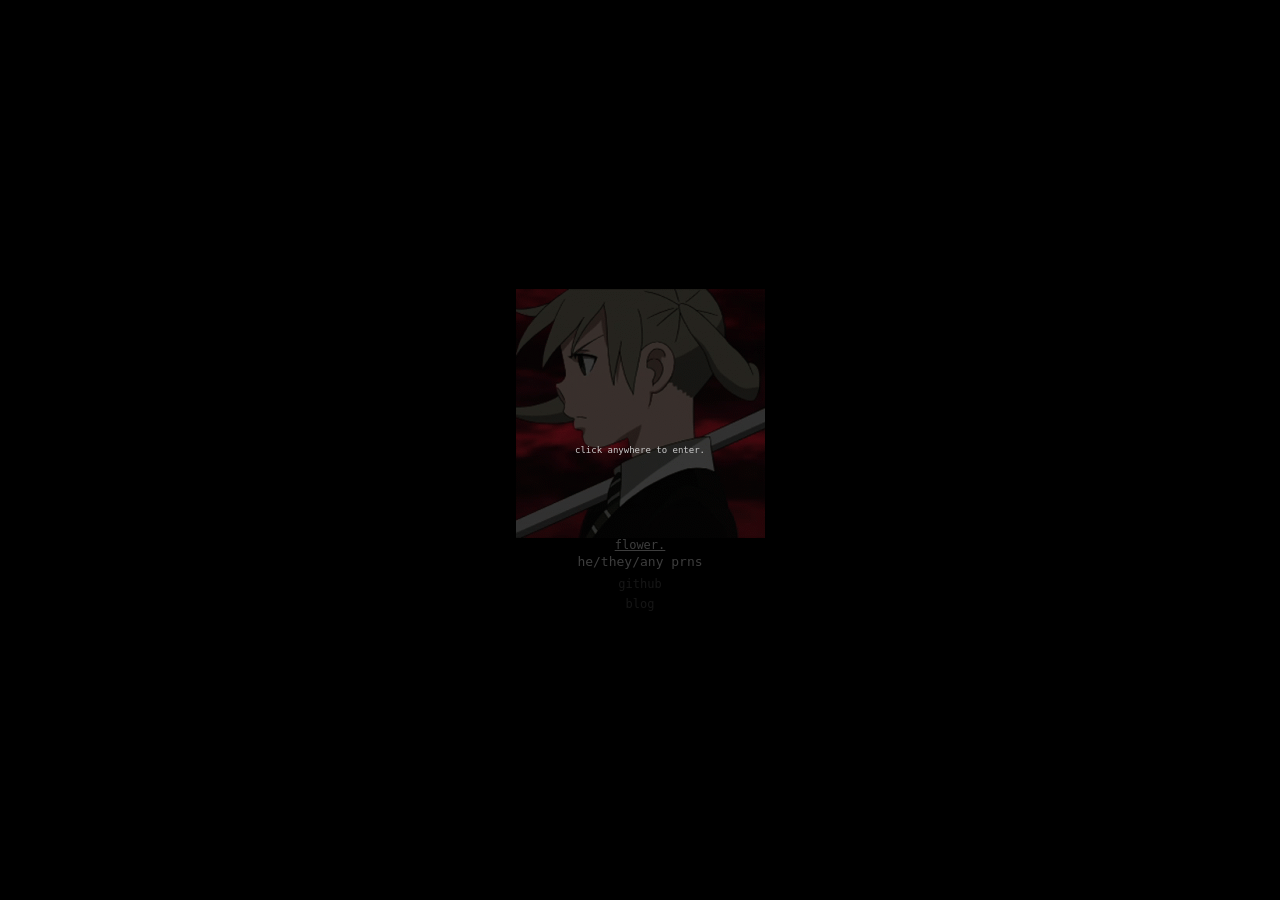
==== index.html @ 96be11df "actual page" ====
<!DOCTYPE html>
<html lang="en">
<head>
    <link rel="stylesheet" href="index.css">
</head>
<body>
     <div id="overlay">
        <div class="click">click anywhere to enter.</div>
    </div>
    <div class="container">
    <img id="pfp" src="storage/flr7.gif">
    <span class="title">flower.</span>
    <span class="pronouns">he/they/any prns</span>
    <a href="https://github.com/flr7">github</a>
    <a href="blog/">blog</a>
    </div>

     <audio id="bg" src="audio/BOX 15 4.mp3" loop></audio>
     <script src="/storage/main.js"></script>
</body>
</html>



<!-- storage/mxz.js -->
---- index.css ----
html,body {
    margin: 0;
    height: 100vh;
    display: flex;
    align-items: center;
    justify-content: center;
    background-color: rgb(0,0,0);
    color: rgb(204,204,204);
    font-family: monospace;
}

.container {
    display: flex;
    flex-direction: column;
  align-items: center;
  text-align: center;
}

.title {
    margin-bottom: 2px;
    text-decoration: underline;
    font-size: 12px;
}

#overlay {
  position: fixed;
  top: 0;
  left: 0;
  width: 100vw;
  height: 100vh;
  background-color: rgba(0, 0, 0, 0.7);
  display: flex;
  align-items: center;
  justify-content: center;
  z-index: 10;
  color: white;
  font-size: 1.5vw;
  cursor: pointer;
font-family: monospace;
}

 .click {
    top: 50%;
    left: 50%;
    font-size: 9px;
    color: #ccc;
    border: none;
    border-radius: 5px;
    cursor: pointer;
    font-family:monospace;
  }

  .pronouns {
    margin-bottom: 2px;
  }
  

    a {
  margin-top: 6px;
  font-size: 12px;
  color: #474747;
  text-decoration: none;
}

a:hover {
  color: #ccc;
  text-decoration: none;
}
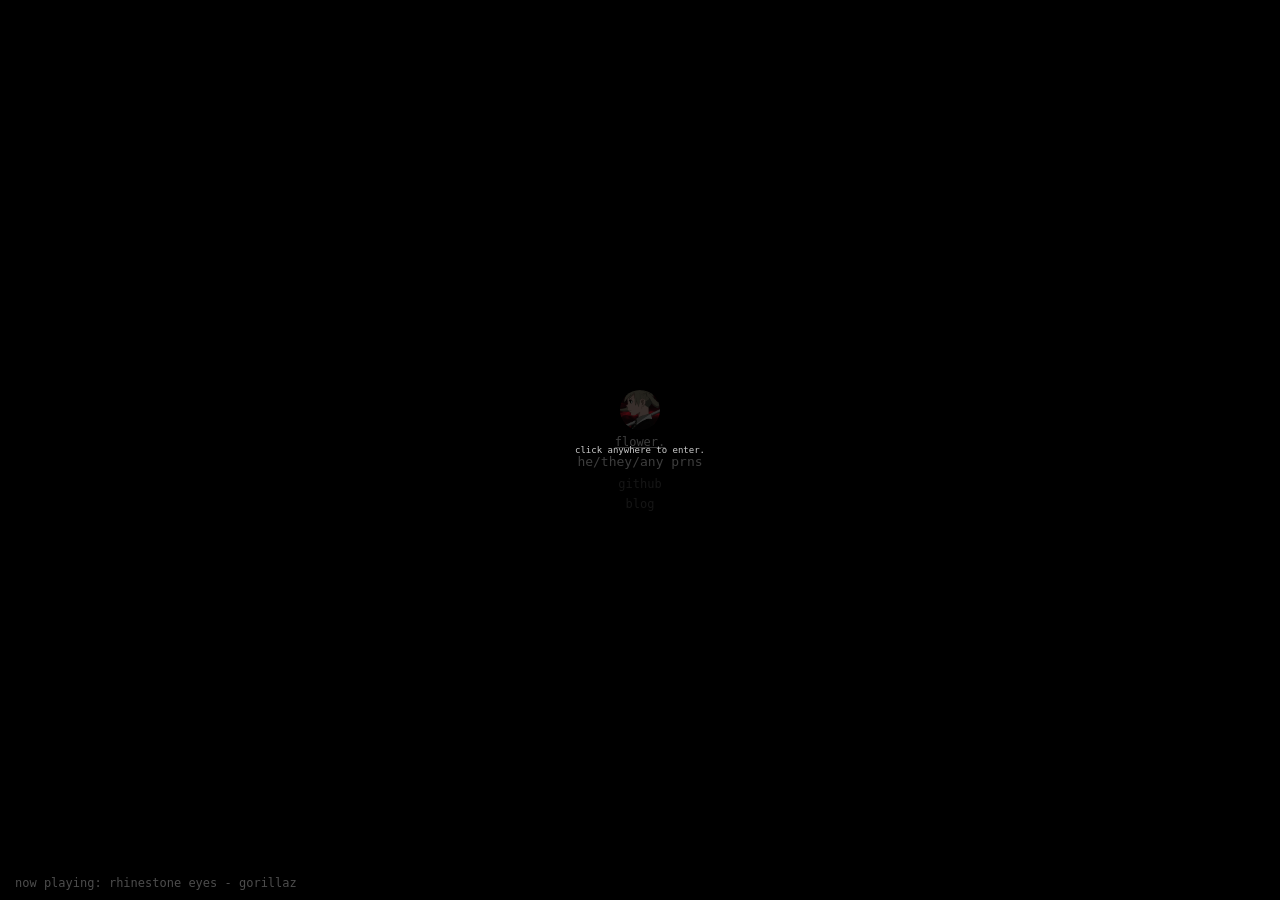
==== commit b02baa15: "add current song playing" ====
--- a/index.html
+++ b/index.html
@@ -14,12 +14,12 @@
     <a href="https://github.com/flr7">github</a>
     <a href="blog/">blog</a>
     </div>
-
-     <audio id="bg" src="audio/BOX 15 4.mp3" loop></audio>
-     <script src="/storage/main.js"></script>
+    <div id="song-playing">now playing: rhinestone eyes - gorillaz</div>
+     <audio id="bg" src="storage/gorillaz - rhinestone eyes.mp3" loop></audio>
+     <script src="storage/main.js"></script>
 </body>
 </html>
 
 
 
-<!-- storage/mxz.js -->+<!-- storage/mxz.js -->
--- a/index.css
+++ b/index.css
@@ -17,7 +17,7 @@
 }
 
 .title {
-    margin-bottom: 2px;
+    margin-bottom: 5px;
     text-decoration: underline;
     font-size: 12px;
 }
@@ -65,4 +65,20 @@
 a:hover {
   color: #ccc;
   text-decoration: none;
+}
+
+#pfp {
+  width: 40px;
+  height: 40px;
+  margin-bottom: 5px;
+  border-radius: 30px;
+}
+
+#song-playing {
+    position: fixed;
+    bottom: 10px;
+    left: 10px;
+    font-size: 12px;
+    color: white;
+  margin-left: 5px;
 }
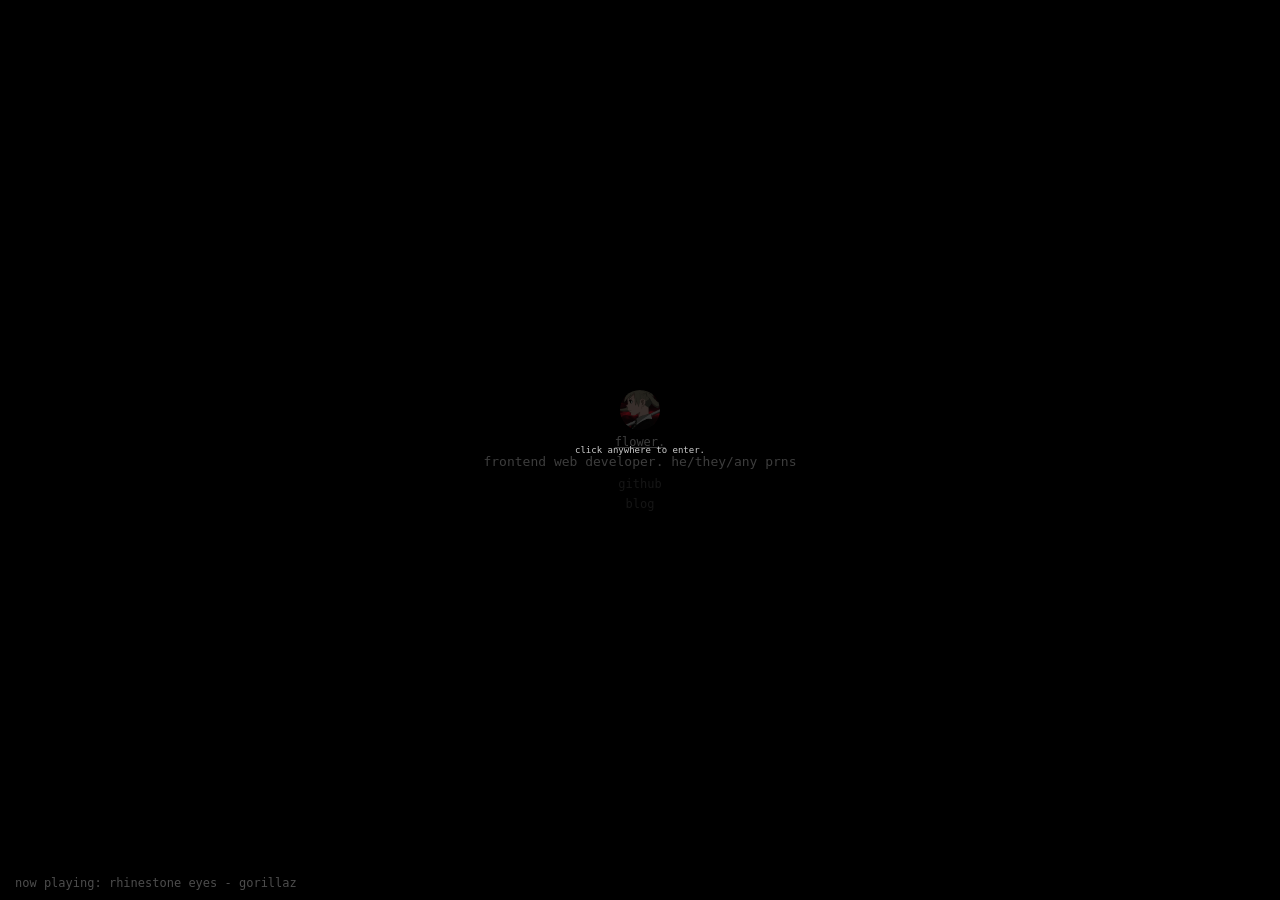
==== commit a8013593: "" ====
--- a/index.html
+++ b/index.html
@@ -10,7 +10,7 @@
     <div class="container">
     <img id="pfp" src="storage/flr7.gif">
     <span class="title">flower.</span>
-    <span class="pronouns">he/they/any prns</span>
+    <span class="pronouns">frontend web developer. he/they/any prns</span>
     <a href="https://github.com/flr7">github</a>
     <a href="blog/">blog</a>
     </div>
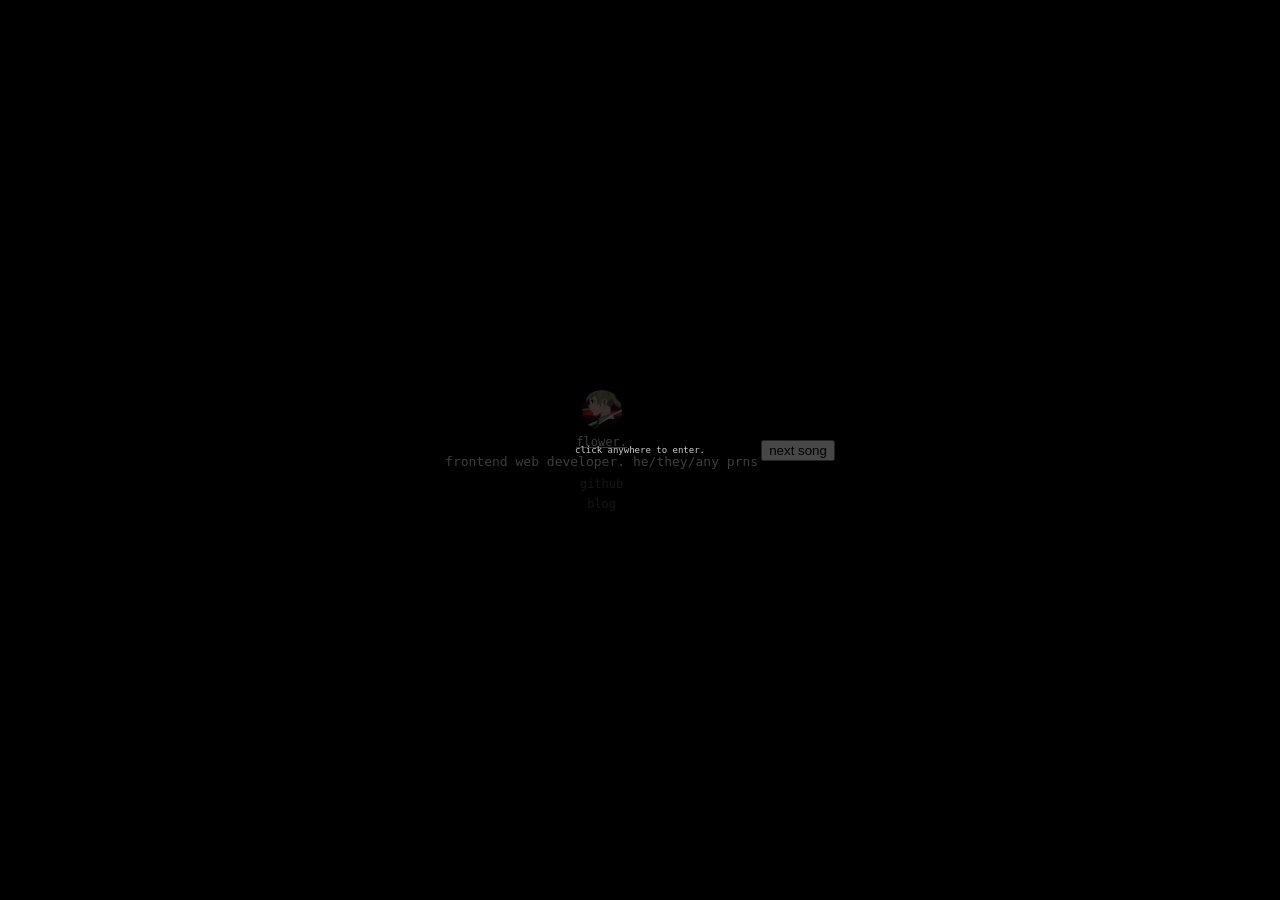
==== commit d7cdee5f: "add playing multiple songs" ====
--- a/index.html
+++ b/index.html
@@ -14,8 +14,8 @@
     <a href="https://github.com/flr7">github</a>
     <a href="blog/">blog</a>
     </div>
-    <div id="song-playing">now playing: rhinestone eyes - gorillaz</div>
-     <audio id="bg" src="storage/gorillaz - rhinestone eyes.mp3" loop></audio>
+    <div id="song-playing"></div> <button id="next-btn">next song</button>
+     <audio id="bg"></audio>
      <script src="storage/main.js"></script>
 </body>
 </html>
--- a/index.css
+++ b/index.css
@@ -81,4 +81,8 @@
     font-size: 12px;
     color: white;
   margin-left: 5px;
+}
+
+#next-btn {
+  margin-left: 3px;
 }
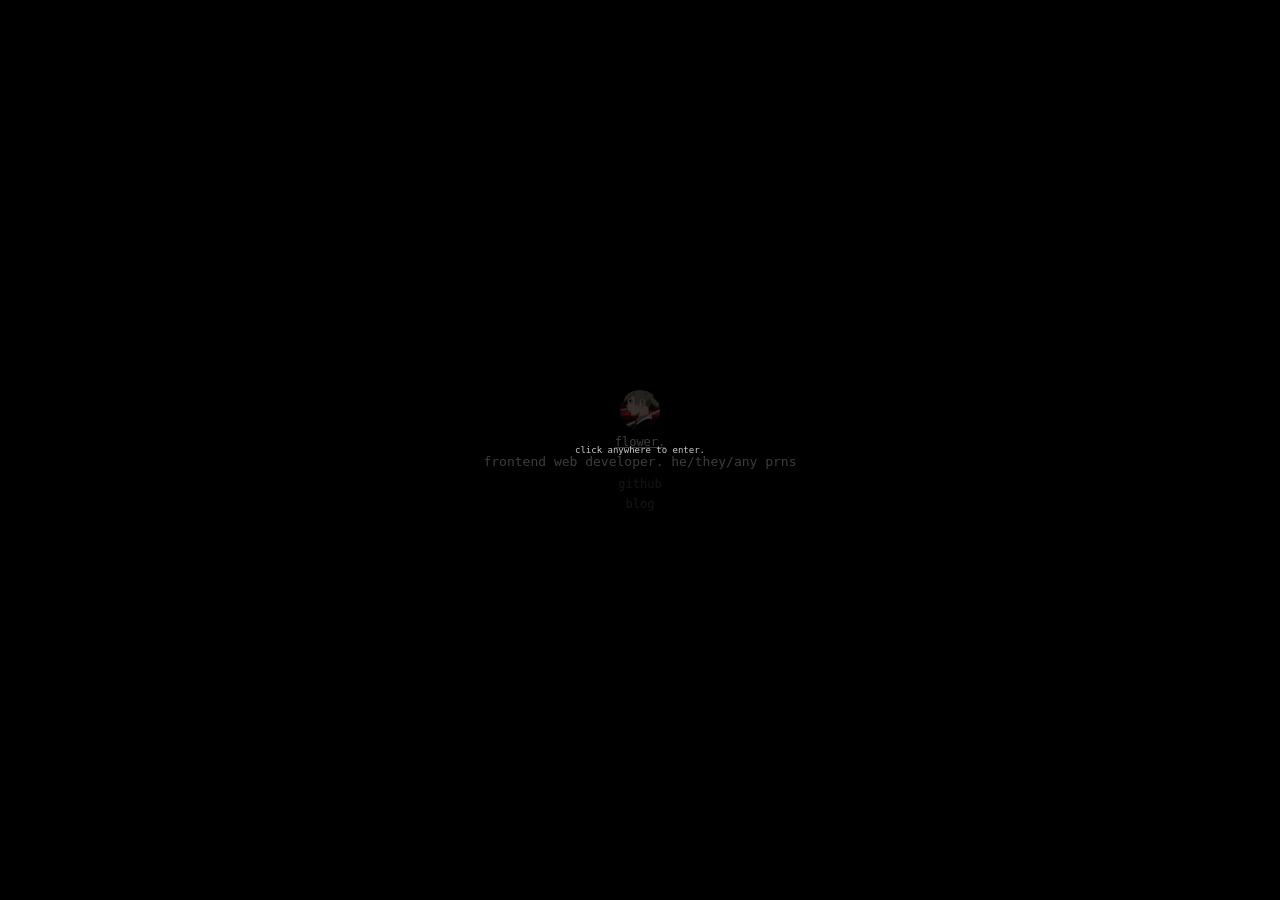
==== commit 57b04898: "fix css issues with next btn." ====
--- a/index.html
+++ b/index.html
@@ -14,7 +14,10 @@
     <a href="https://github.com/flr7">github</a>
     <a href="blog/">blog</a>
     </div>
-    <div id="song-playing"></div> <button id="next-btn">next song</button>
+    <div class="player">
+    <div id="song-playing"></div>
+    <button id="next-btn">[next song]</button>
+</div>
      <audio id="bg"></audio>
      <script src="storage/main.js"></script>
 </body>
--- a/index.css
+++ b/index.css
@@ -83,6 +83,25 @@
   margin-left: 5px;
 }
 
+.player {
+    position: fixed;
+    bottom: 20px;
+    left: 20px;
+    display: flex;
+    align-items: center;
+    gap: 10px;
+}
+ 
 #next-btn {
-  margin-left: 3px;
-}+    background: none;
+    border: none;
+    cursor: pointer;
+    font-family: inherit;
+    padding: 0;
+    transition: color 0.3s;
+}
+
+#next-btn:hover {
+    color: white;
+    text-decoration: underline;
+}
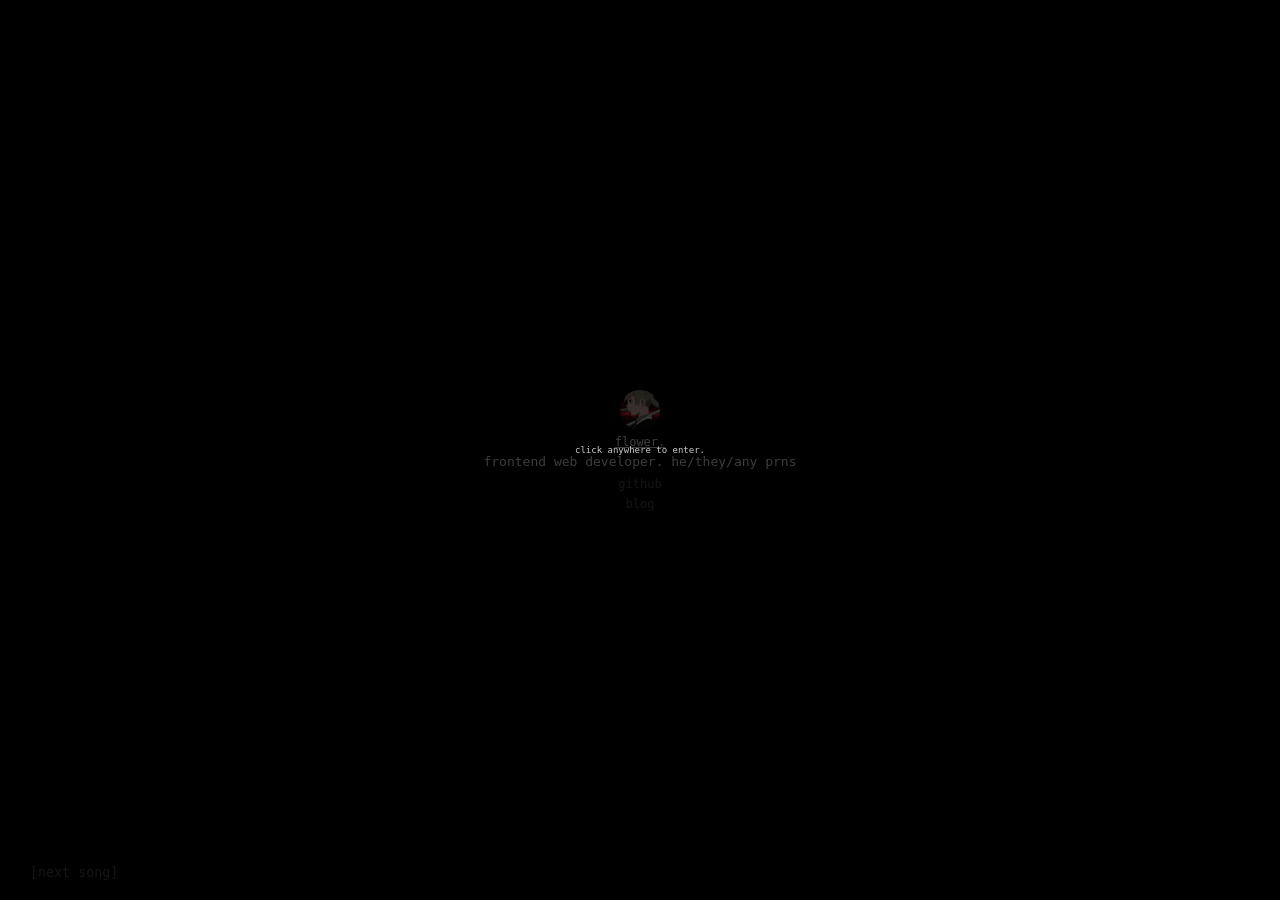
==== commit ccc43b3c: "eh" ====
--- a/index.html
+++ b/index.html
@@ -16,6 +16,7 @@
     </div>
     <div class="player">
     <div id="song-playing"></div>
+    <br>
     <button id="next-btn">[next song]</button>
 </div>
      <audio id="bg"></audio>
--- a/index.css
+++ b/index.css
@@ -99,9 +99,10 @@
     font-family: inherit;
     padding: 0;
     transition: color 0.3s;
+    color: #474747;
 }
 
 #next-btn:hover {
     color: white;
     text-decoration: underline;
-}
+}
